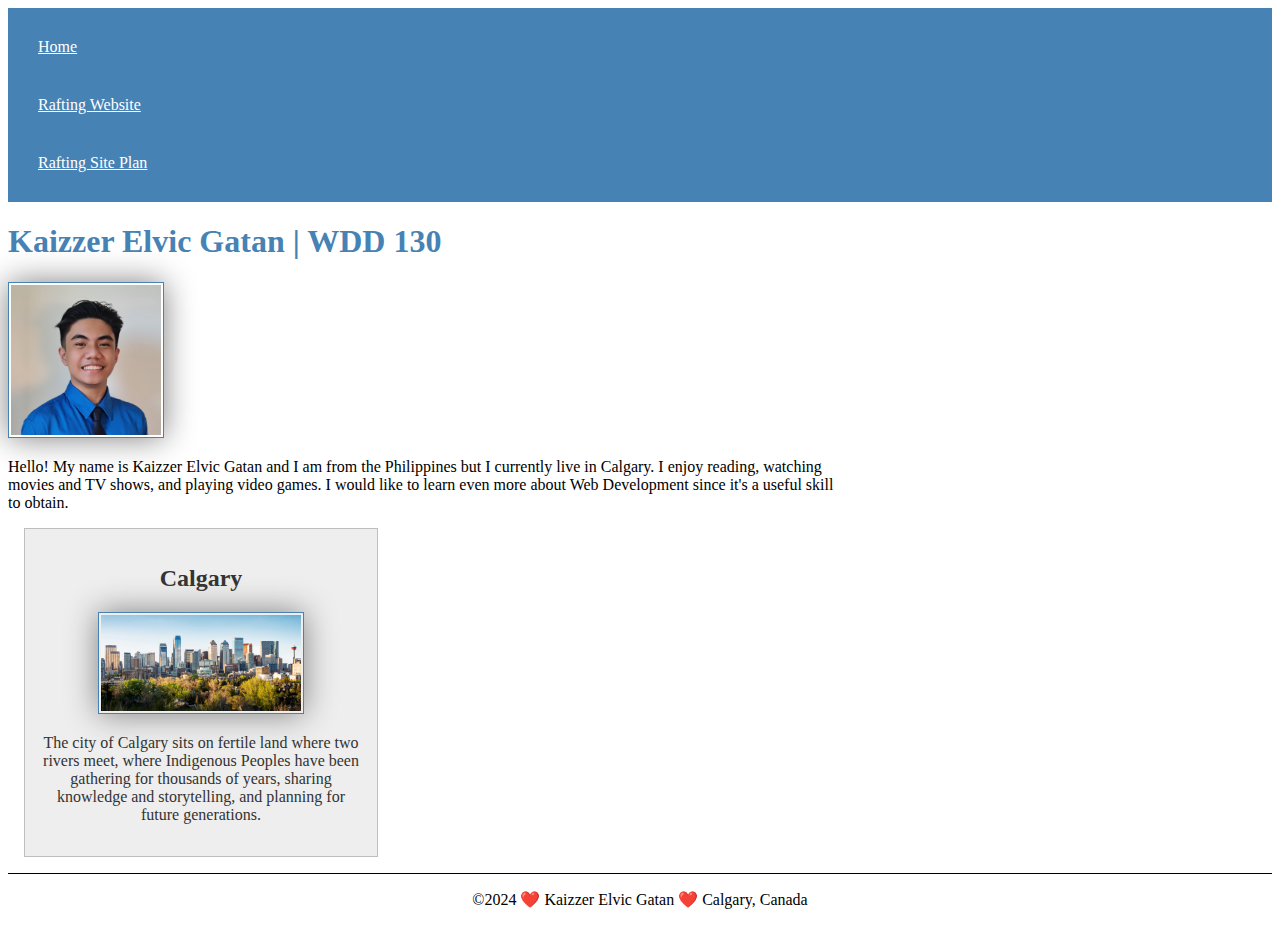
==== index.html @ 33758412 "wdd130" ====
<!DOCTYPE html>
<html lang="en">
    <head>
        <meta charset="utf-8">
        <meta name="viewport" content="width=device-width,initial-scale=1.0">
        <title>Kaizzer Elvic Gatan | WDD 130</title>
        <meta name="description" content="Introduction">
        <meta name="author" content="Kaizzer Elvic Gatan">
        <link rel="stylesheet" href="styles/styles.css">
    </head>
    <body>
        <header>
            <nav>
                <a href="#">Home</a>
                <a href="wwr/">Rafting Website</a>
                <a href="wwr/site-plan-rafting.html">Rafting Site Plan</a>
            </nav>
        </header>
        <main>
            <h1>Kaizzer Elvic Gatan | WDD 130</h1>
            <img src="images/profile.jpg" alt="Hello, my name is Kaizzer Gatan" width="200">
            <p>Hello! My name is Kaizzer Elvic Gatan and I am from the Philippines but I currently live in Calgary. I enjoy reading, watching movies and TV shows, and playing video games. I would like to learn even more about Web Development since it's a useful skill to obtain.</p>
        </main>
        <aside>
            <h2>Calgary</h2>
            <img src="images/Calgary.jpg" alt="Downtown Calgary Landscape">
            <p>The city of Calgary sits on fertile land where two rivers meet, where Indigenous Peoples have been gathering for thousands of years, sharing knowledge and storytelling, and planning for future generations.</p>
        </aside>
        <footer>
            <p>©2024 ❤️ Kaizzer Elvic Gatan ❤️ Calgary, Canada</p>
        </footer>
    </body>
</html>
---- styles/styles.css ----
nav {
    background-color: steelblue;
    padding: 10px;
}

nav a {
    color: white;
    display: block;
    padding: 20px;
}

h1 {
    color: steelblue;
}

main {
    max-width: 840px;
}

main img {
    width: 150px;
    height: auto;
}

img {
    width: 150px;
    height: auto;
    border: 1px solid steelblue;
    padding: 2px;
    box-shadow: 0 0 30px gray;
}

aside {
    width: 20rem;
    margin: 1rem;
    border: 1px solid rgba(0, 0, 0, 0.2);
    padding: 1rem;
    background-color: #eee;
    color: #333;
    text-align: center;
}

aside img {
    width: 200px;
    height: auto;
}

p { padding: 0; }

footer {
    margin-top: 15px;
    border-top: 1px solid #000;
    text-align: center;
}
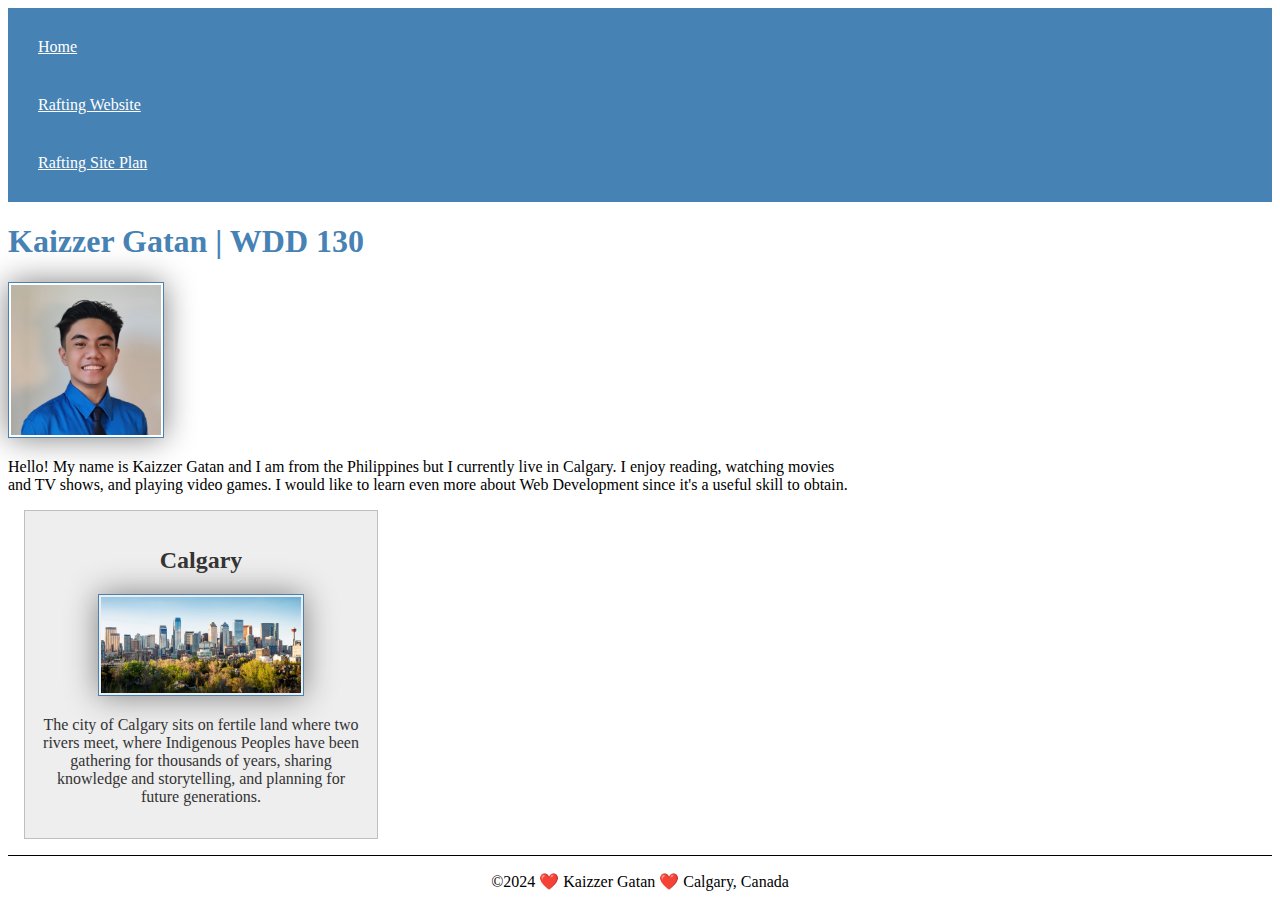
==== commit 00d85f13: "wdd130" ====
--- a/index.html
+++ b/index.html
@@ -3,9 +3,9 @@
     <head>
         <meta charset="utf-8">
         <meta name="viewport" content="width=device-width,initial-scale=1.0">
-        <title>Kaizzer Elvic Gatan | WDD 130</title>
+        <title>Kaizzer Gatan | WDD 130</title>
         <meta name="description" content="Introduction">
-        <meta name="author" content="Kaizzer Elvic Gatan">
+        <meta name="author" content="Kaizzer Gatan">
         <link rel="stylesheet" href="styles/styles.css">
     </head>
     <body>
@@ -17,9 +17,9 @@
             </nav>
         </header>
         <main>
-            <h1>Kaizzer Elvic Gatan | WDD 130</h1>
+            <h1>Kaizzer Gatan | WDD 130</h1>
             <img src="images/profile.jpg" alt="Hello, my name is Kaizzer Gatan" width="200">
-            <p>Hello! My name is Kaizzer Elvic Gatan and I am from the Philippines but I currently live in Calgary. I enjoy reading, watching movies and TV shows, and playing video games. I would like to learn even more about Web Development since it's a useful skill to obtain.</p>
+            <p>Hello! My name is Kaizzer Gatan and I am from the Philippines but I currently live in Calgary. I enjoy reading, watching movies and TV shows, and playing video games. I would like to learn even more about Web Development since it's a useful skill to obtain.</p>
         </main>
         <aside>
             <h2>Calgary</h2>
@@ -27,7 +27,7 @@
             <p>The city of Calgary sits on fertile land where two rivers meet, where Indigenous Peoples have been gathering for thousands of years, sharing knowledge and storytelling, and planning for future generations.</p>
         </aside>
         <footer>
-            <p>©2024 ❤️ Kaizzer Elvic Gatan ❤️ Calgary, Canada</p>
+            <p>©2024 ❤️ Kaizzer Gatan ❤️ Calgary, Canada</p>
         </footer>
     </body>
 </html>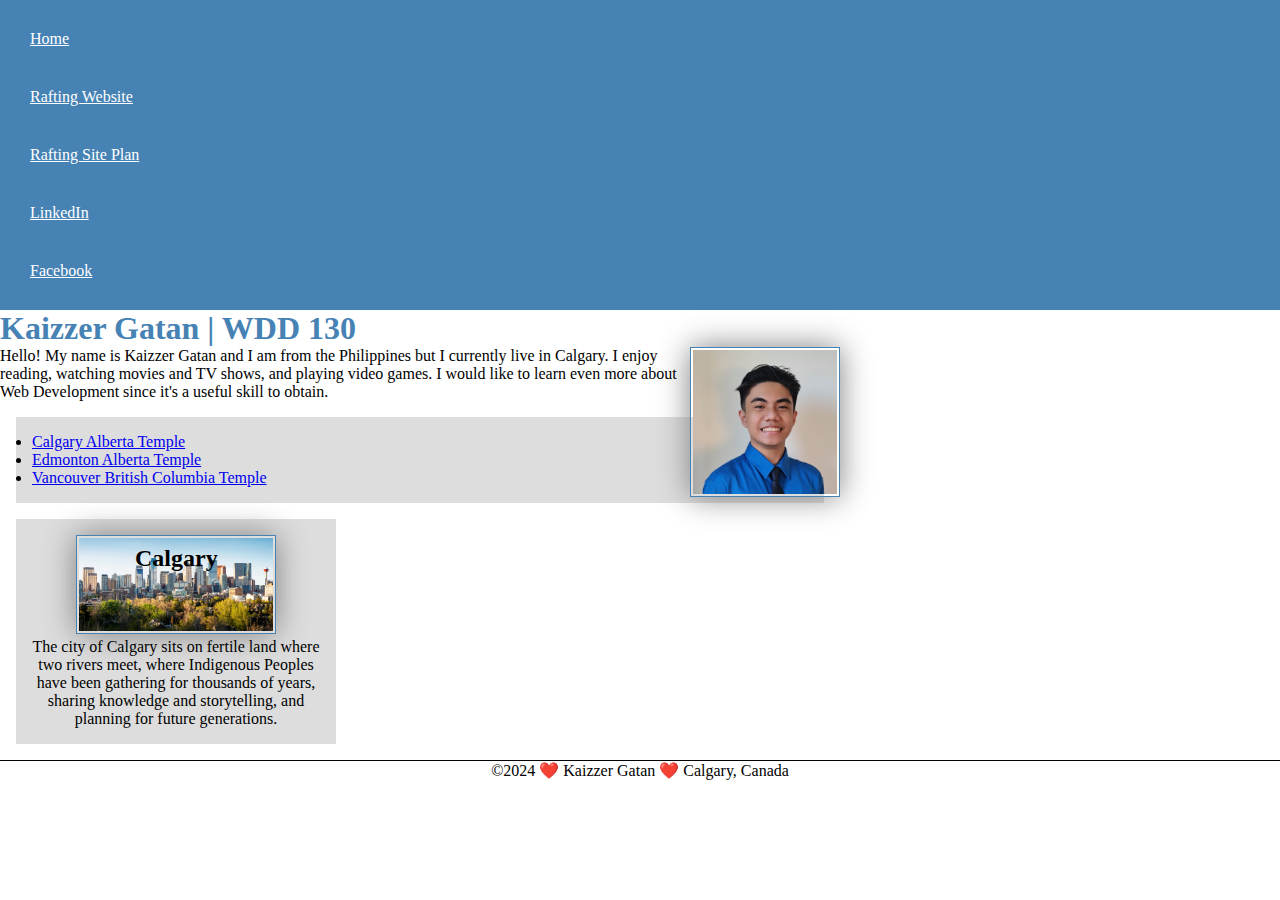
==== commit 40e8a140: "wdd130" ====
--- a/index.html
+++ b/index.html
@@ -14,14 +14,23 @@
                 <a href="#">Home</a>
                 <a href="wwr/">Rafting Website</a>
                 <a href="wwr/site-plan-rafting.html">Rafting Site Plan</a>
+                <a href="https://linkedin.com">LinkedIn</a>
+                <a href="https://facebook.com">Facebook</a>
             </nav>
         </header>
         <main>
             <h1>Kaizzer Gatan | WDD 130</h1>
             <img src="images/profile.jpg" alt="Hello, my name is Kaizzer Gatan" width="200">
-            <p>Hello! My name is Kaizzer Gatan and I am from the Philippines but I currently live in Calgary. I enjoy reading, watching movies and TV shows, and playing video games. I would like to learn even more about Web Development since it's a useful skill to obtain.</p>
+            <p>Hello! My name is Kaizzer Gatan and I am from the Philippines but I currently live in Calgary. 
+                I enjoy reading, watching movies and TV shows, and playing video games. 
+                I would like to learn even more about Web Development since it's a useful skill to obtain.</p>
+            <ul class="box">
+                <li><a href="https://www.churchofjesuschrist.org/temples/details/calgary-alberta-temple?lang=eng" target="_blank">Calgary Alberta Temple</a></li>
+                <li><a href="https://www.churchofjesuschrist.org/temples/details/edmonton-alberta-temple?lang=eng" target="_blank">Edmonton Alberta Temple</a></li>
+                <li><a href="https://www.churchofjesuschrist.org/temples/details/vancouver-british-columbia-temple?lang=eng" target="_blank">Vancouver British Columbia Temple</a></li>
+            </ul>
         </main>
-        <aside>
+        <aside class="box">
             <h2>Calgary</h2>
             <img src="images/Calgary.jpg" alt="Downtown Calgary Landscape">
             <p>The city of Calgary sits on fertile land where two rivers meet, where Indigenous Peoples have been gathering for thousands of years, sharing knowledge and storytelling, and planning for future generations.</p>
@@ -30,4 +39,6 @@
             <p>©2024 ❤️ Kaizzer Gatan ❤️ Calgary, Canada</p>
         </footer>
     </body>
-</html>+</html>
+
+<!--3/12/24-->--- a/styles/styles.css
+++ b/styles/styles.css
@@ -20,6 +20,7 @@
 main img {
     width: 150px;
     height: auto;
+    float: right;
 }
 
 img {
@@ -31,13 +32,19 @@
 }
 
 aside {
-    width: 20rem;
+    width: 20em;
     margin: 1rem;
     border: 1px solid rgba(0, 0, 0, 0.2);
     padding: 1rem;
     background-color: #eee;
     color: #333;
     text-align: center;
+}
+
+aside h2 {
+    position: absolute;
+    top: 545px;
+    left: 135px;
 }
 
 aside img {
@@ -51,4 +58,20 @@
     margin-top: 15px;
     border-top: 1px solid #000;
     text-align: center;
-}+}
+
+* {
+    margin: 0;
+    padding: 0;
+    box-sizing: border-box;
+}
+
+.box {
+    margin: 1rem;
+    border: 0px solid rgba(0, 0, 0, .1);
+    padding: 1rem;
+    background-color: #ddd;
+    color: #000;
+}
+
+/* Class Selectors */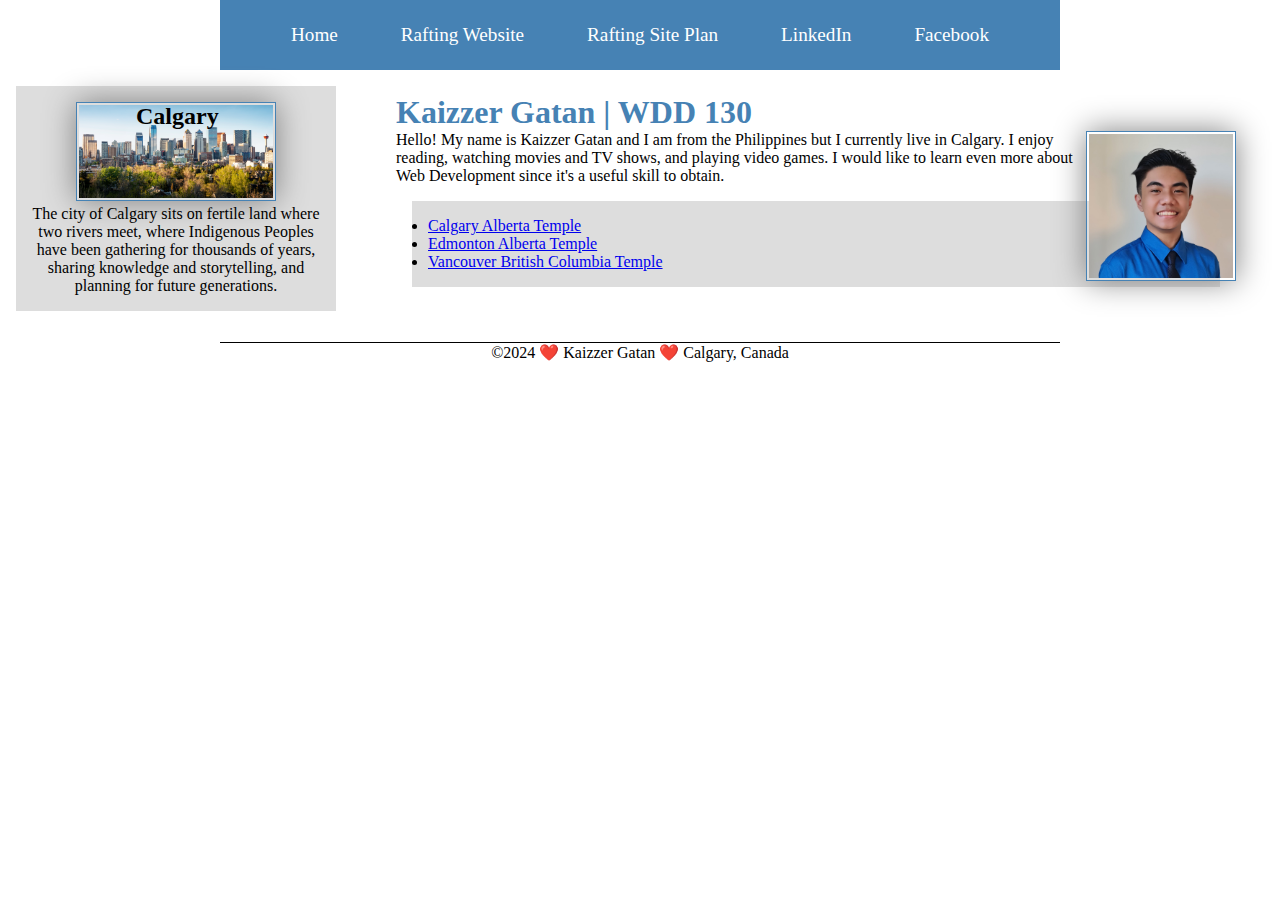
==== commit 5b57b402: "wdd130" ====
--- a/index.html
+++ b/index.html
@@ -18,6 +18,7 @@
                 <a href="https://facebook.com">Facebook</a>
             </nav>
         </header>
+        <div class="grid">
         <main>
             <h1>Kaizzer Gatan | WDD 130</h1>
             <img src="images/profile.jpg" alt="Hello, my name is Kaizzer Gatan" width="200">
@@ -35,6 +36,7 @@
             <img src="images/Calgary.jpg" alt="Downtown Calgary Landscape">
             <p>The city of Calgary sits on fertile land where two rivers meet, where Indigenous Peoples have been gathering for thousands of years, sharing knowledge and storytelling, and planning for future generations.</p>
         </aside>
+        </div>
         <footer>
             <p>©2024 ❤️ Kaizzer Gatan ❤️ Calgary, Canada</p>
         </footer>
--- a/styles/styles.css
+++ b/styles/styles.css
@@ -1,16 +1,28 @@
 nav {
     background-color: steelblue;
-    padding: 10px;
+    padding: 1rem;
+    display: flex;
+    justify-content: space-evenly;
+    align-items: center;
 }
 
 nav a {
+    display: block;
+    padding: 0.5rem;
+    text-decoration: none;
+    font-size: 1.2rem;
+    font-weight: 500;
     color: white;
-    display: block;
-    padding: 20px;
+}
+
+header, footer{
+    max-width: 840px;
+    margin: 0 auto;
 }
 
 h1 {
     color: steelblue;
+    border-bottom: 2px steelblue;
 }
 
 main {
@@ -39,12 +51,13 @@
     background-color: #eee;
     color: #333;
     text-align: center;
+    position: relative;
 }
 
 aside h2 {
+    top: 17px;
+    left: 120px;
     position: absolute;
-    top: 545px;
-    left: 135px;
 }
 
 aside img {
@@ -74,4 +87,21 @@
     color: #000;
 }
 
+.grid {
+    display: grid;
+    align-items: center;
+}
+
+main {
+    grid-column: 2/3;
+    margin: 1rem;
+}
+
+aside {
+    width: 20rem;
+    position: relative;
+    grid-column: 1/2;
+    grid-row: 1/2;
+}
+
 /* Class Selectors */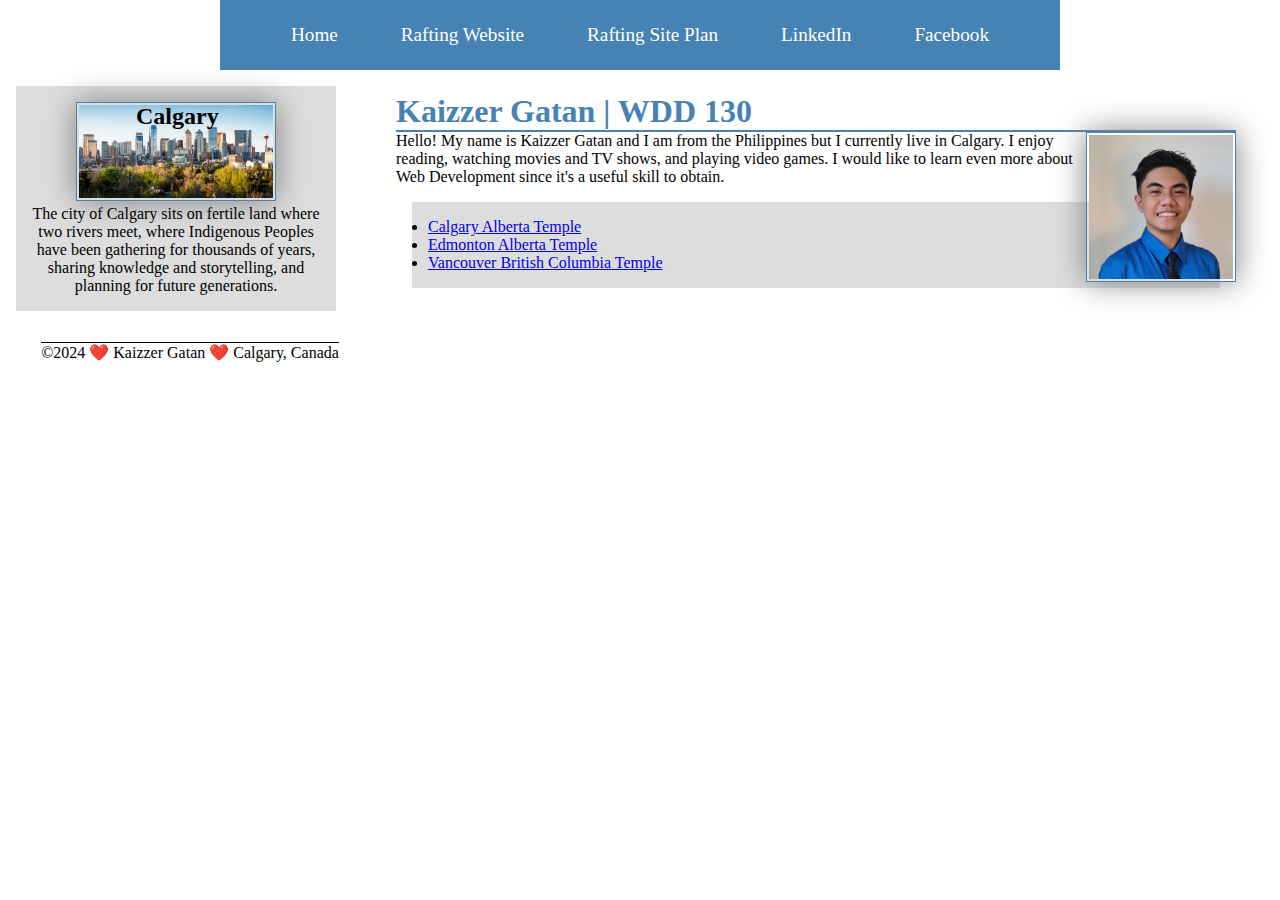
==== commit 21cd68b8: "wdd130" ====
--- a/index.html
+++ b/index.html
@@ -36,7 +36,7 @@
             <img src="images/Calgary.jpg" alt="Downtown Calgary Landscape">
             <p>The city of Calgary sits on fertile land where two rivers meet, where Indigenous Peoples have been gathering for thousands of years, sharing knowledge and storytelling, and planning for future generations.</p>
         </aside>
-        </div>
+        </grid>
         <footer>
             <p>©2024 ❤️ Kaizzer Gatan ❤️ Calgary, Canada</p>
         </footer>
--- a/styles/styles.css
+++ b/styles/styles.css
@@ -20,9 +20,10 @@
     margin: 0 auto;
 }
 
-h1 {
+main h1 {
     color: steelblue;
-    border-bottom: 2px steelblue;
+    border-bottom: solid 2px steelblue;
+
 }
 
 main {
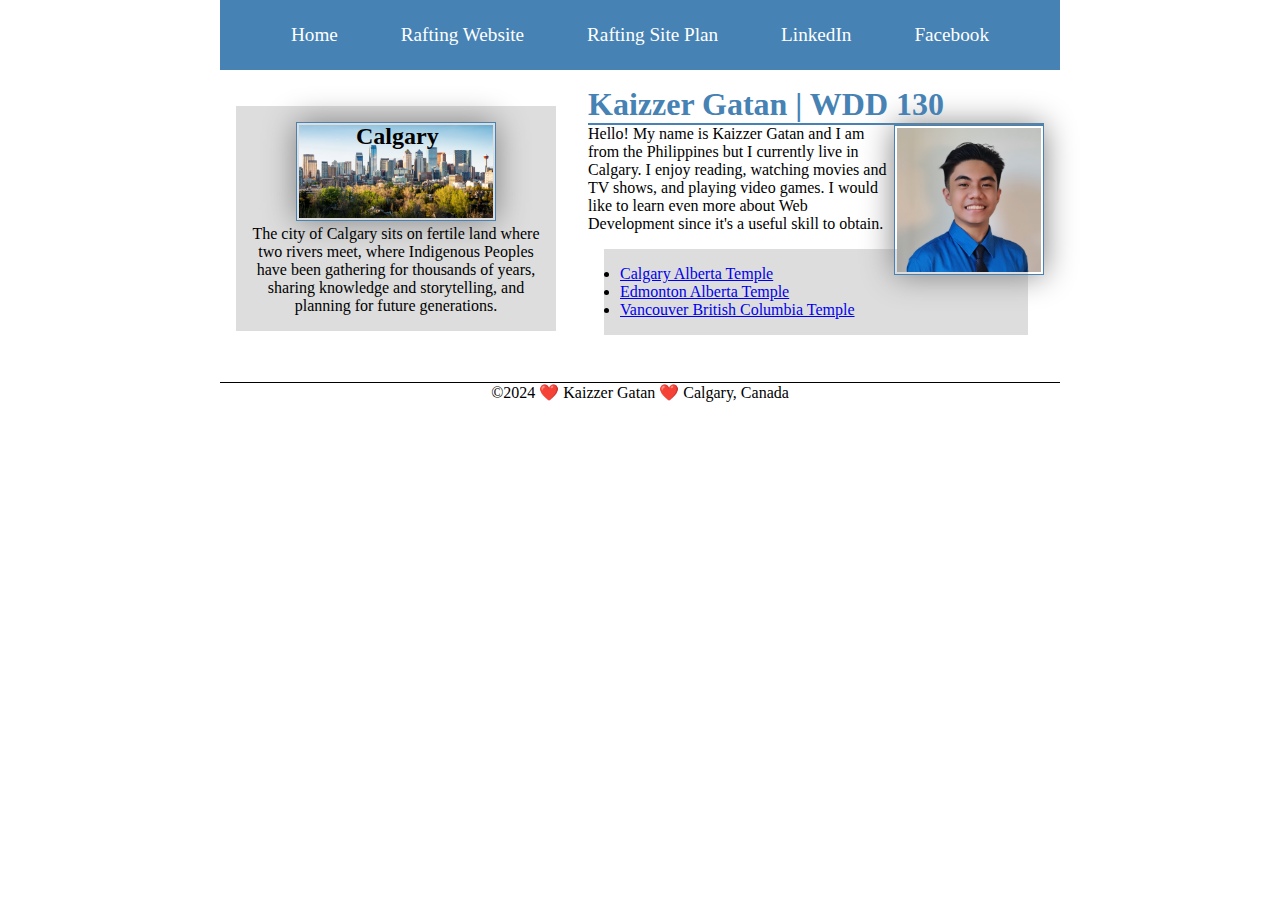
==== commit 0039a2cd: "wdd130" ====
--- a/index.html
+++ b/index.html
@@ -36,7 +36,7 @@
             <img src="images/Calgary.jpg" alt="Downtown Calgary Landscape">
             <p>The city of Calgary sits on fertile land where two rivers meet, where Indigenous Peoples have been gathering for thousands of years, sharing knowledge and storytelling, and planning for future generations.</p>
         </aside>
-        </grid>
+    </div>
         <footer>
             <p>©2024 ❤️ Kaizzer Gatan ❤️ Calgary, Canada</p>
         </footer>
--- a/styles/styles.css
+++ b/styles/styles.css
@@ -15,7 +15,7 @@
     color: white;
 }
 
-header, footer{
+header, footer, .grid{
     max-width: 840px;
     margin: 0 auto;
 }
